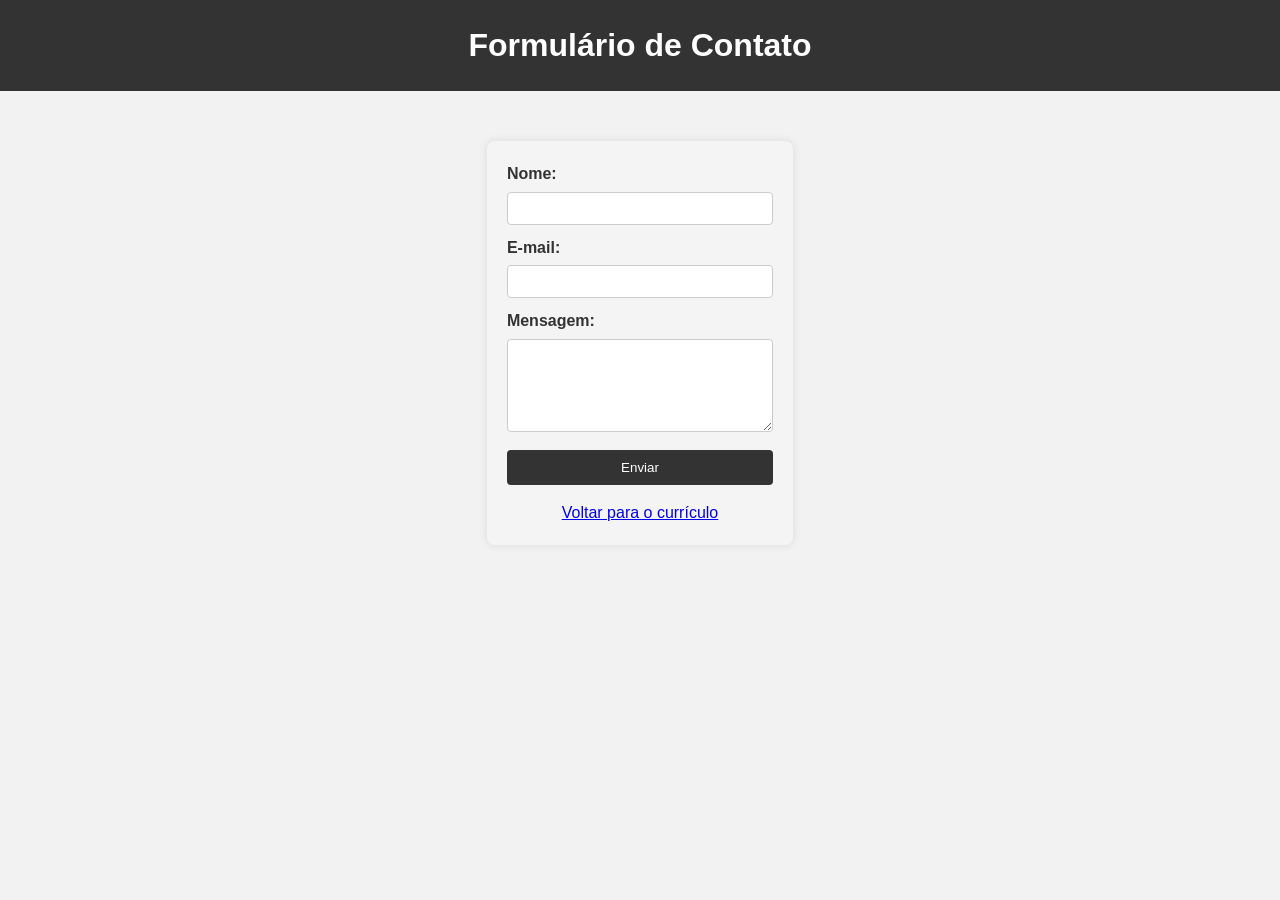
==== contato.html @ 2f797c0a "Adicionado formulário de contato e link na página principal." ====
<!DOCTYPE html>
<html lang="en">
<head>
    <meta charset="UTF-8">
    <meta name="viewport" content="width=device-width, initial-scale=1.0">
    <title>Contato</title>
    <link rel="stylesheet" href="style.css">
    <style>
        .form-box {
            background-color: #f4f4f4;
            padding: 20px;
            border-radius: 8px;
            box-shadow: 0 0 10px rgba(0, 0, 0, 0.1);
            max-width: 500px;
            margin: 20px auto;
        }
        .form-box label {
            display: block;
            margin-bottom: 5px;
            font-weight: bold;
        }
        .form-box input[type="text"],
        .form-box input[type="email"],
        .form-box textarea {
            width: 100%;
            padding: 8px;
            margin-bottom: 10px;
            border: 1px solid #ccc;
            border-radius: 4px;
        }
        .form-box button {
            background-color: #333;
            color: white;
            padding: 10px 15px;
            border: none;
            border-radius: 4px;
            cursor: pointer;
            width: 100%;
        }
        .form-box button:hover {
            background-color: #555;
        }
        .back-link {
            display: block;
            margin-top: 15px;
            text-align: center;
        }
    </style>
</head>

<body>
    <header>
        <h1>Formulário de Contato</h1>
    </header>

    <main>
        <section class="form-box">
            <form action="#" method="post">
                <label for="nome">Nome:</label>
                <input type="text" id="nome" name="nome" required>

                <label for="email">E-mail:</label>
                <input type="email" id="email" name="email" required>

                <label for="mensagem">Mensagem:</label>
                <textarea id="mensagem" name="mensagem" rows="5" required></textarea>

                <button type="submit">Enviar</button>
            </form>
            <a href="curriculo.html" class="back-link">Voltar para o currículo</a>
        </section>
    </main>
</body>
</html>
---- style.css ----
/* Reset básico */
* {
    margin: 0;
    padding: 0;
    box-sizing: border-box;
}

/* Estilo geral */
body {
    font-family: Arial, sans-serif;
    background: #f2f2f2;
    color: #333;
    line-height: 1.6;
}

/* Cabeçalho */
header {
    background: #333;
    color: #fff;
    padding: 20px;
    text-align: center;
}

/* Layout principal */
main {
    display: flex;
    justify-content: center;
    align-items: flex-start;
    margin: 30px;
    gap: 20px;
}

/* Box da foto */
.foto-box {
    background: #fff;
    padding: 15px;
    border: 2px solid #ccc;
    border-radius: 10px;
    box-shadow: 2px 2px 6px rgba(0,0,0,0.1);
}

.foto-box img {
    width: 200px;
    border-radius: 10px;
}

/* Box de informações */
.info-box {
    background: #fff;
    padding: 20px;
    border: 2px solid #ccc;
    border-radius: 10px;
    width: 500px;
    box-shadow: 2px 2px 6px rgba(0,0,0,0.1);
}

.info-box h1 {
    margin-bottom: 10px;
    color: #444;
}

.info-box h2 {
    margin-top: 15px;
    margin-bottom: 5px;
    color: #555;
}

.info-box p {
    margin-bottom: 8px;
}

/* Link da rede social */
.info-box a img {
    margin-top: 10px;
    transition: transform 0.2s;
}

.info-box a img:hover {
    transform: scale(1.1);
}
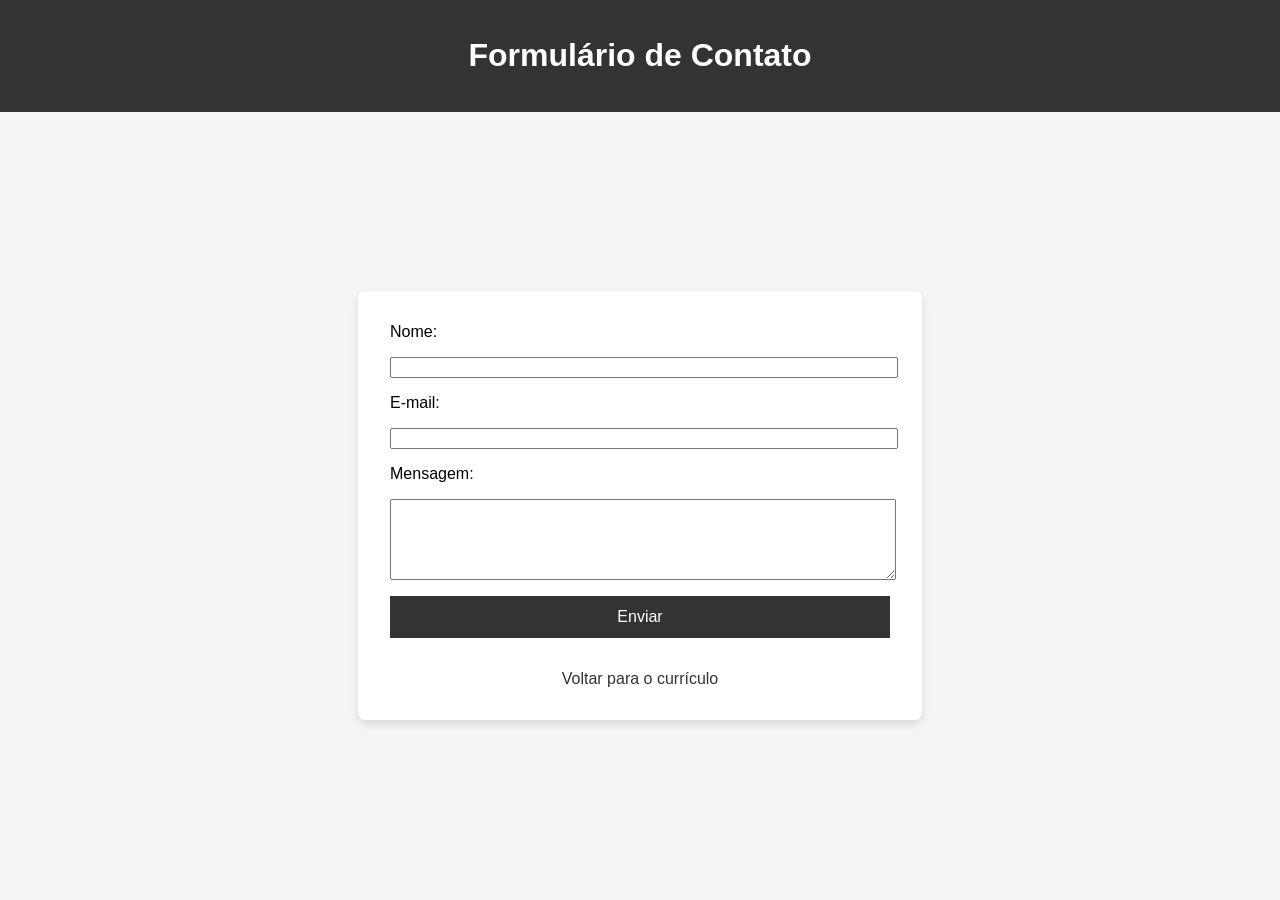
==== commit 694be5b4: "atividade aula 25/09" ====
--- a/contato.html
+++ b/contato.html
@@ -5,47 +5,7 @@
     <meta name="viewport" content="width=device-width, initial-scale=1.0">
     <title>Contato</title>
     <link rel="stylesheet" href="style.css">
-    <style>
-        .form-box {
-            background-color: #f4f4f4;
-            padding: 20px;
-            border-radius: 8px;
-            box-shadow: 0 0 10px rgba(0, 0, 0, 0.1);
-            max-width: 500px;
-            margin: 20px auto;
-        }
-        .form-box label {
-            display: block;
-            margin-bottom: 5px;
-            font-weight: bold;
-        }
-        .form-box input[type="text"],
-        .form-box input[type="email"],
-        .form-box textarea {
-            width: 100%;
-            padding: 8px;
-            margin-bottom: 10px;
-            border: 1px solid #ccc;
-            border-radius: 4px;
-        }
-        .form-box button {
-            background-color: #333;
-            color: white;
-            padding: 10px 15px;
-            border: none;
-            border-radius: 4px;
-            cursor: pointer;
-            width: 100%;
-        }
-        .form-box button:hover {
-            background-color: #555;
-        }
-        .back-link {
-            display: block;
-            margin-top: 15px;
-            text-align: center;
-        }
-    </style>
+   
 </head>
 
 <body>
@@ -67,7 +27,7 @@
 
                 <button type="submit">Enviar</button>
             </form>
-            <a href="curriculo.html" class="back-link">Voltar para o currículo</a>
+            <a href="index.html" class="back-link">Voltar para o currículo</a>
         </section>
     </main>
 </body>
--- a/style.css
+++ b/style.css
@@ -1,80 +1,97 @@
-/* Reset básico */
-* {
+body {
+    font-family: Arial, sans-serif;
+    background-color: #f4f4f4;
     margin: 0;
     padding: 0;
-    box-sizing: border-box;
+    display: flex; /* Define o corpo como um container flexbox */
+    flex-direction: column; /* Organiza os itens (header, main, etc.) em uma coluna */
+    min-height: 100vh; /* Garante que o corpo ocupe 100% da altura da viewport */
+    align-items: center; /* Centraliza os itens horizontalmente */
 }
 
-/* Estilo geral */
-body {
-    font-family: Arial, sans-serif;
-    background: #f2f2f2;
-    color: #333;
-    line-height: 1.6;
-}
-
-/* Cabeçalho */
 header {
-    background: #333;
-    color: #fff;
-    padding: 20px;
+    background-color: #333;
+    color: white;
+    padding: 1rem;
+    width: 100%;
     text-align: center;
 }
 
-/* Layout principal */
 main {
+    flex-grow: 1; /* Permite que o conteúdo principal ocupe o espaço restante */
     display: flex;
-    justify-content: center;
-    align-items: flex-start;
-    margin: 30px;
-    gap: 20px;
+    justify-content: center; /* Centraliza o conteúdo principal horizontalmente */
+    align-items: center; /* Centraliza o conteúdo principal verticalmente */
+    width: 100%;
+    padding: 20px;
 }
 
-/* Box da foto */
-.foto-box {
-    background: #fff;
-    padding: 15px;
-    border: 2px solid #ccc;
-    border-radius: 10px;
-    box-shadow: 2px 2px 6px rgba(0,0,0,0.1);
+/* --- Estilos para a página de currículo (index.html) --- */
+
+.info-box {
+    background-color: white;
+    padding: 2rem;
+    border-radius: 8px;
+    box-shadow: 0 4px 8px rgba(0, 0, 0, 0.1);
+    max-width: 800px;
+    width: 100%;
+    display: flex;
+    flex-direction: column;
+    align-items: center; /* Centraliza o conteúdo da info-box */
+    text-align: center;
+    margin: 20px;
 }
 
 .foto-box img {
-    width: 200px;
-    border-radius: 10px;
+    border-radius: 50%; /* Torna a imagem circular */
+    border: 4px solid #333;
+    width: 150px;
+    height: 150px;
+    object-fit: cover;
+    margin-bottom: 20px;
 }
 
-/* Box de informações */
-.info-box {
-    background: #fff;
-    padding: 20px;
-    border: 2px solid #ccc;
-    border-radius: 10px;
-    width: 500px;
-    box-shadow: 2px 2px 6px rgba(0,0,0,0.1);
+/* --- Estilos para a página de contato (contato.html) --- */
+
+.form-box {
+    background-color: white;
+    padding: 2rem;
+    border-radius: 8px;
+    box-shadow: 0 4px 8px rgba(0, 0, 0, 0.1);
+    max-width: 500px;
+    width: 100%;
+    display: flex;
+    flex-direction: column;
+    align-items: center;
+    margin: 20px;
 }
 
-.info-box h1 {
-    margin-bottom: 10px;
-    color: #444;
+.form-box form {
+    display: flex;
+    flex-direction: column;
+    width: 100%;
 }
 
-.info-box h2 {
-    margin-top: 15px;
-    margin-bottom: 5px;
-    color: #555;
+.form-box label,
+.form-box input,
+.form-box textarea,
+.form-box button {
+    width: 100%;
+    margin-bottom: 1rem;
 }
 
-.info-box p {
-    margin-bottom: 8px;
+.form-box button {
+    background-color: #333;
+    color: white;
+    border: none;
+    padding: 0.75rem;
+    cursor: pointer;
+    font-size: 1rem;
 }
 
-/* Link da rede social */
-.info-box a img {
-    margin-top: 10px;
-    transition: transform 0.2s;
-}
-
-.info-box a img:hover {
-    transform: scale(1.1);
-}
+.form-box .back-link {
+    margin-top: 1rem;
+    text-align: center;
+    color: #333;
+    text-decoration: none;
+}
